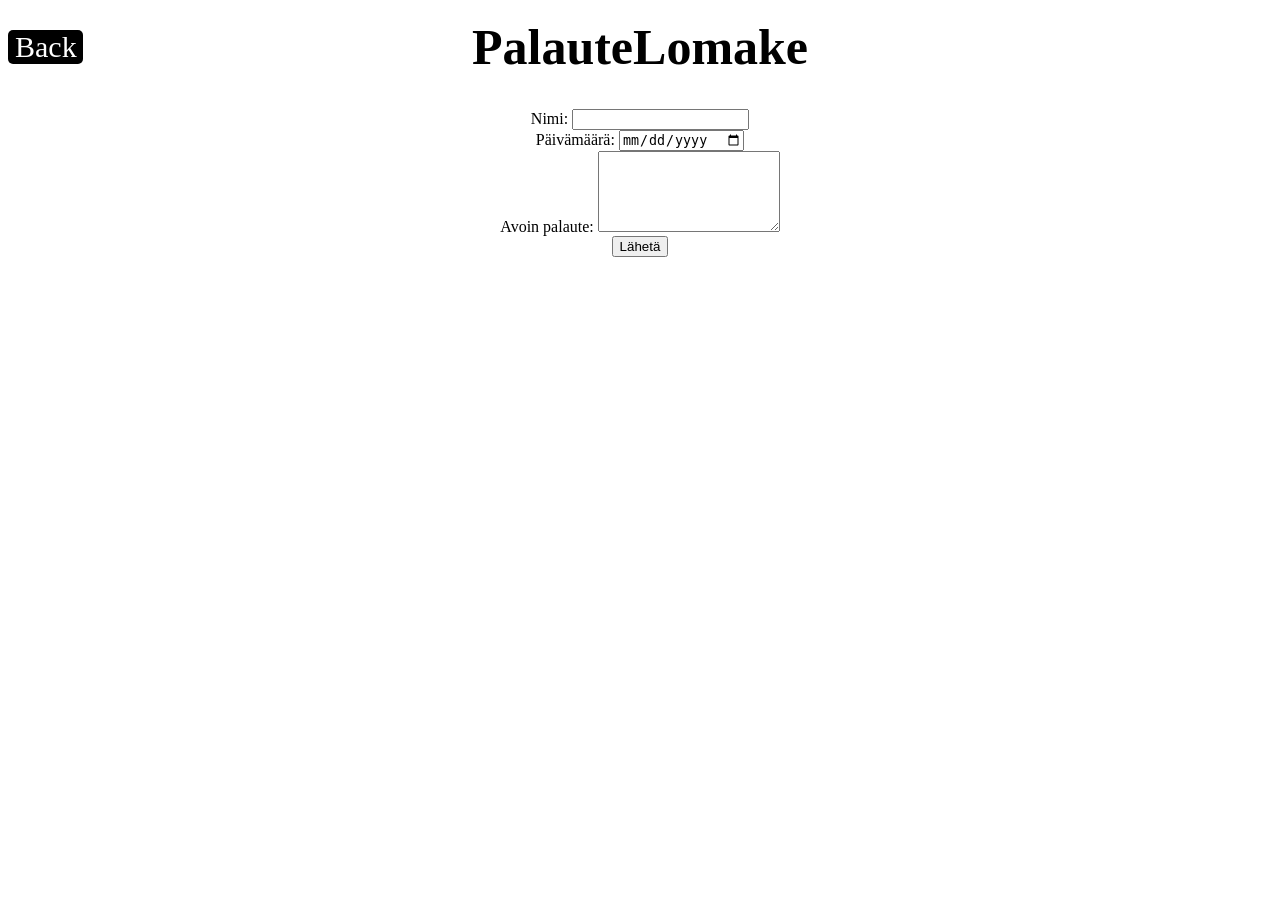
==== harjoitus2/lomake.html @ cf73b91a "harjoitus" ====
<!DOCTYPE html>
<html lang="en">
<head>
    <meta charset="UTF-8">
    <meta name="viewport" content="width=device-width, initial-scale=1.0">
    <title>Document</title>
    <link rel="stylesheet" href="lomakecss.css">
</head>
<body>
    <div class="back1"><div class="back"><a href="harjoitus2.html"><p>Back</p></a></div></div>
    <header><h1>PalauteLomake</h1></header>
    <form>
        Nimi:
        <input type="text" name="" id=""><br>
        Päivämäärä:
        <input type="date" name="" id=""><br>
        Avoin palaute:
        <textarea name="" id="" cols="20" rows="5">
        </textarea><br>
<button>Lähetä</button>
    </form>
</body>
</html>
---- harjoitus2/lomakecss.css ----
header {
    text-align: center;
    margin-top: -80px;
}
h1 {
    font-size: 50px;
}
form {
    text-align: center;
}
.back {
    background-color: black;
    width: 75px;
    border-radius: 5px;
    border-width: 5px;
    border-color: white;
}
.back:hover {
    background-color: rgb(64, 64, 64);
}
.back p {
    color: white;
    font-size: 30px;
    margin-left: 7px;
}
.back a {
    text-decoration: none;
}
.back1 p {
    border-color: white;
    border-radius: 5px;
}
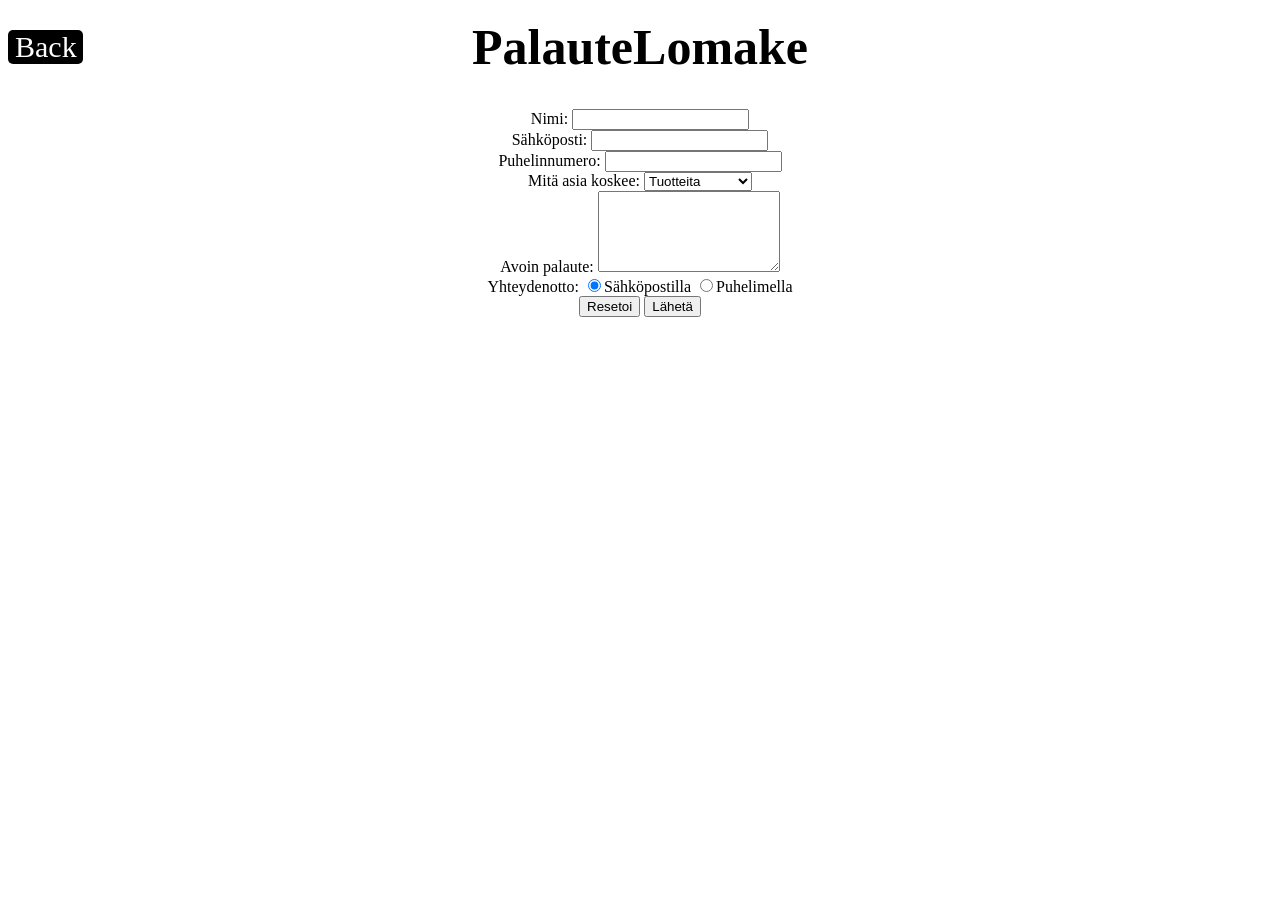
==== commit f796ee4a: "harjoitus" ====
--- a/harjoitus2/lomake.html
+++ b/harjoitus2/lomake.html
@@ -11,12 +11,26 @@
     <header><h1>PalauteLomake</h1></header>
     <form>
         Nimi:
-        <input type="text" name="" id=""><br>
-        Päivämäärä:
-        <input type="date" name="" id=""><br>
+        <input type="text" name="" id="" required><br>
+        Sähköposti:
+        <input type="email" name="" id="" required><br>
+        Puhelinnumero:
+        <input type="tel" name="" id="" required><br>
+        Mitä asia koskee:
+        <select name="" id="">
+            <option value="">Tuotteita</option>
+            <option value="">Sivustoa</option>
+            <option value="">Reklamaatiota</option>
+            <option value="">Toimitusta</option>
+        </select><br>
         Avoin palaute:
         <textarea name="" id="" cols="20" rows="5">
         </textarea><br>
+        Yhteydenotto:
+        <input type="radio" name="r1" id="" checked>Sähköpostilla
+        <input type="radio" name="r1" id="">Puhelimella
+        <br>
+        <input type="reset" value="Resetoi">
 <button>Lähetä</button>
     </form>
 </body>
